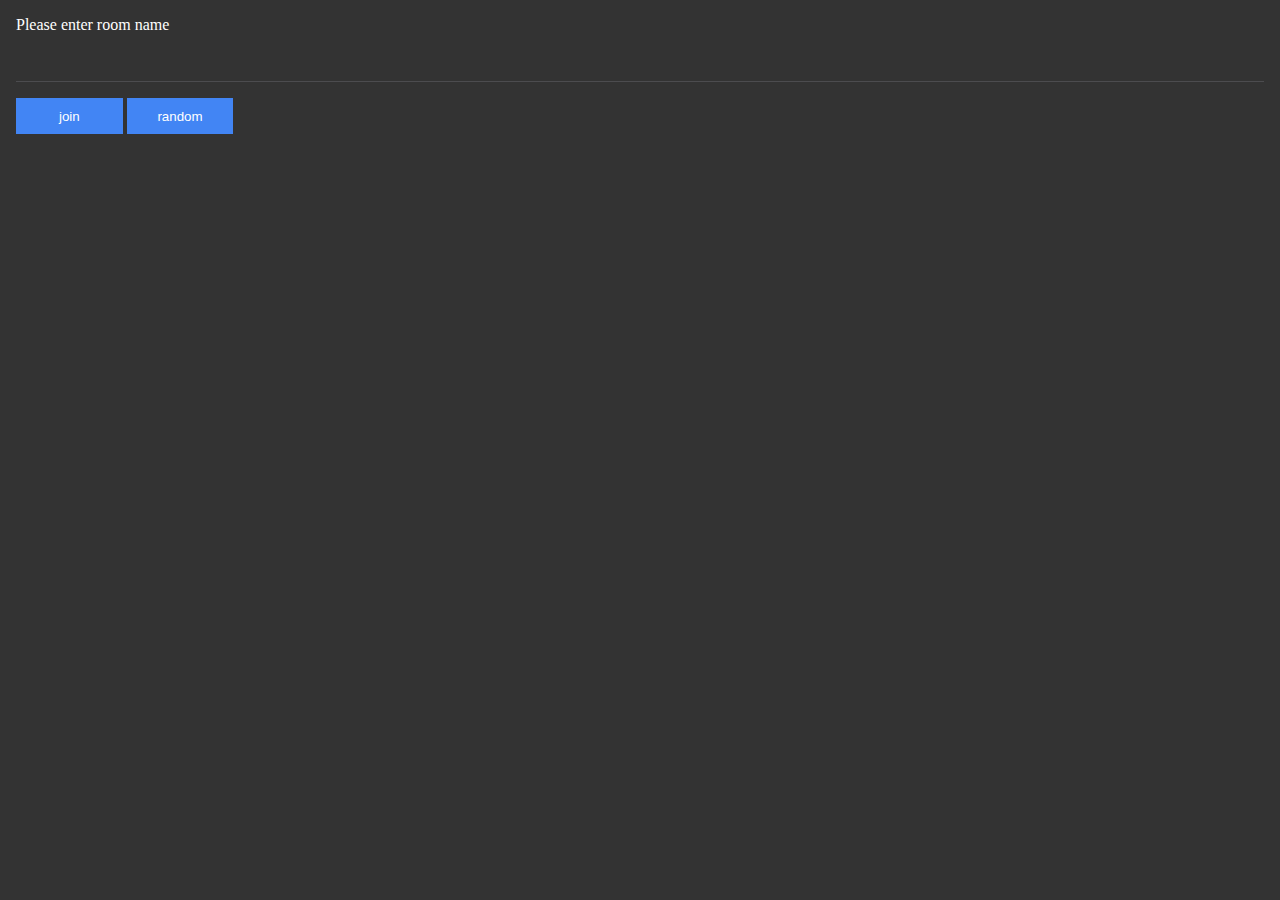
==== templates/index.html @ b8033239 "Adding templates index.html, room.html" ====
<!DOCTYPE html>
<html lang=en >
  <head>
  <title>video-chat</title>
  <meta charset="utf-8">
  <meta name="viewport" content="widh=device-width, iniial-scale=1.0">
  <meta http-equiv="X-UA-Compaible" content="ie=edge">
  <link rel="stylesheet" href="/static/css/main.css">
  </head>
  <body>
    <div class="container">
        <p>Please enter room name</p>
        <form id="enter-room" action="/" method="post">
          <input type="text" name="roomid" id="RoomId">
          <div class="btns">
            <input class="btn" type="submit" name="submit" value="join">
            <input class="btn" type="submit" name="submit" value="random">
          </div>
        </form>
    </div>
    <script type="text/javascript" src="/static/js/main.js" async></script>
  </body> 
</html>
---- static/css/main.css ----
body {
    background-color: #333;
    color: #fff;
    padding: 0;
    margin: 0;
}
.container {
    margin: 1em;
}
#video-grid {
    display: grid;
    grid-template-columns: repeat(auto-fill, 320px);
    grid-auto-rows: 320px;
}
.video-box {
    margin: 0.1em;
}

video {
    width: 100%;
    height: 100%;
    object-fit: cover;
    background: #222;
}

#enter-room {
    display: flex;
    flex-direction: column;
}

#enter-room > input[type="text"] {
    background-color: transparent;
    border: none;
    border-bottom: solid 1px #4c4c4f;
    color: #fff;
    font-size: 1em;
    padding: .4em 0;
    margin-bottom: 1em;
}

.btns {
    margin-bottom: 0.5em;
}
.btn {
    background-color: #4285F4;
    height: 2.75em;
    width: 8em;
    color: #fff;
    border: none;
}

.btn:hover {
    background-color: #64A7FF;
}

.btn:disabled {
    background-color: #64A7FF;
}
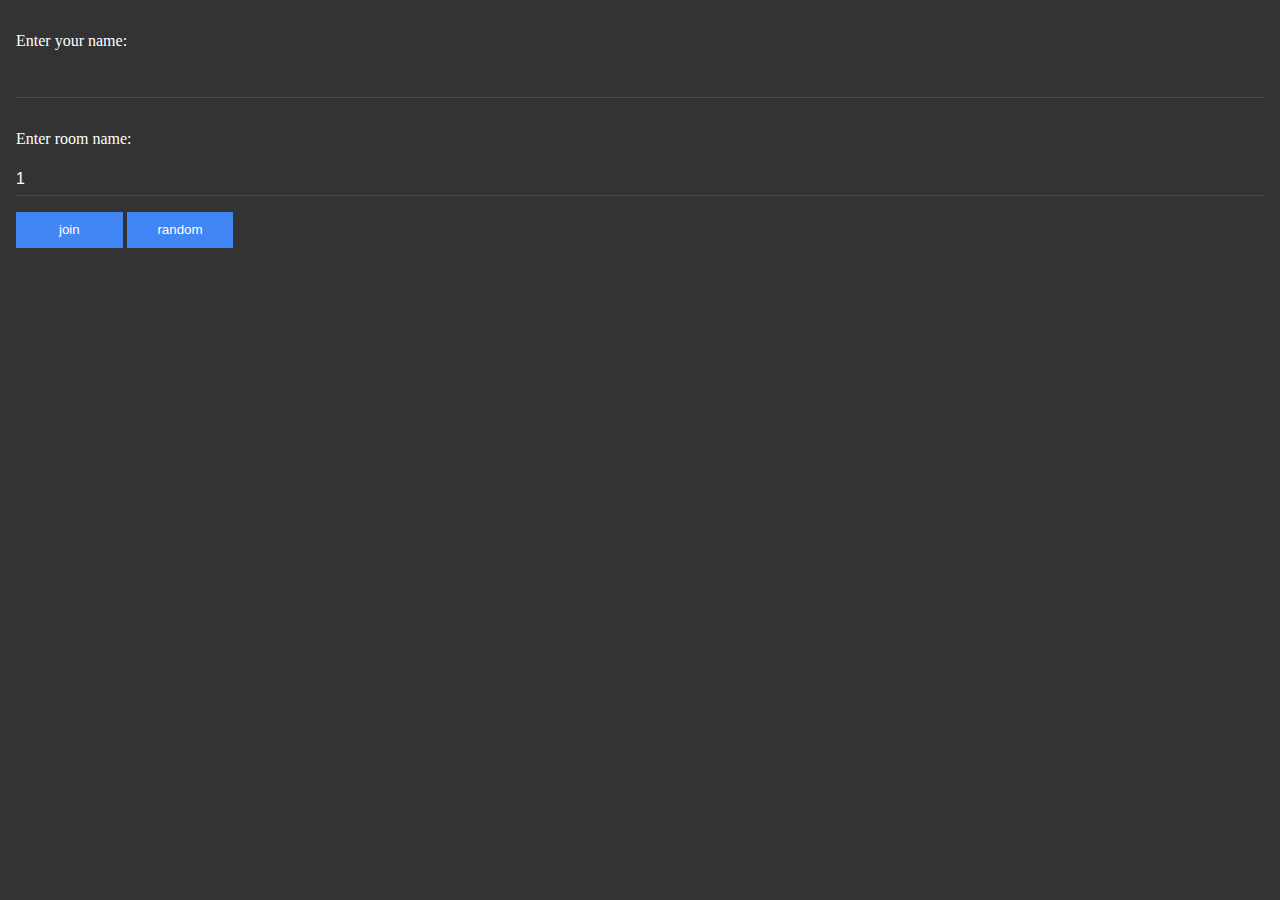
==== commit e926a05b: "Adding username field to intex.html" ====
--- a/templates/index.html
+++ b/templates/index.html
@@ -9,12 +9,18 @@
   </head>
   <body>
     <div class="container">
-        <p>Please enter room name</p>
-        <form id="enter-room" action="/" method="post">
-          <input type="text" name="roomid" id="RoomId">
+      <form id="form-room" action="/" method="post">
+        <div>
+          <p>Enter your name:</p>
+          <input type="text" name="username" id="username">
+        </div>
+        <div>
+          <p>Enter room name:</p>
+          <input type="text" name="roomid" id="RoomId" value="1">
+        </div>
           <div class="btns">
             <input class="btn" type="submit" name="submit" value="join">
-            <input class="btn" type="submit" name="submit" value="random">
+            <input id="randButton" class="btn" type="button" name="submit" value="random">
           </div>
         </form>
     </div>
--- a/static/css/main.css
+++ b/static/css/main.css
@@ -16,6 +16,11 @@
     margin: 0.1em;
 }
 
+.clientName {
+    text-align: center;
+    color:grey;
+}
+
 video {
     width: 100%;
     height: 100%;
@@ -23,12 +28,12 @@
     background: #222;
 }
 
-#enter-room {
+#form-room {
     display: flex;
     flex-direction: column;
 }
 
-#enter-room > input[type="text"] {
+#form-room input[type="text"] {
     background-color: transparent;
     border: none;
     border-bottom: solid 1px #4c4c4f;
@@ -36,6 +41,7 @@
     font-size: 1em;
     padding: .4em 0;
     margin-bottom: 1em;
+    width: 100%;
 }
 
 .btns {
@@ -55,4 +61,8 @@
 
 .btn:disabled {
     background-color: #64A7FF;
+}
+
+#btn-random {
+
 }